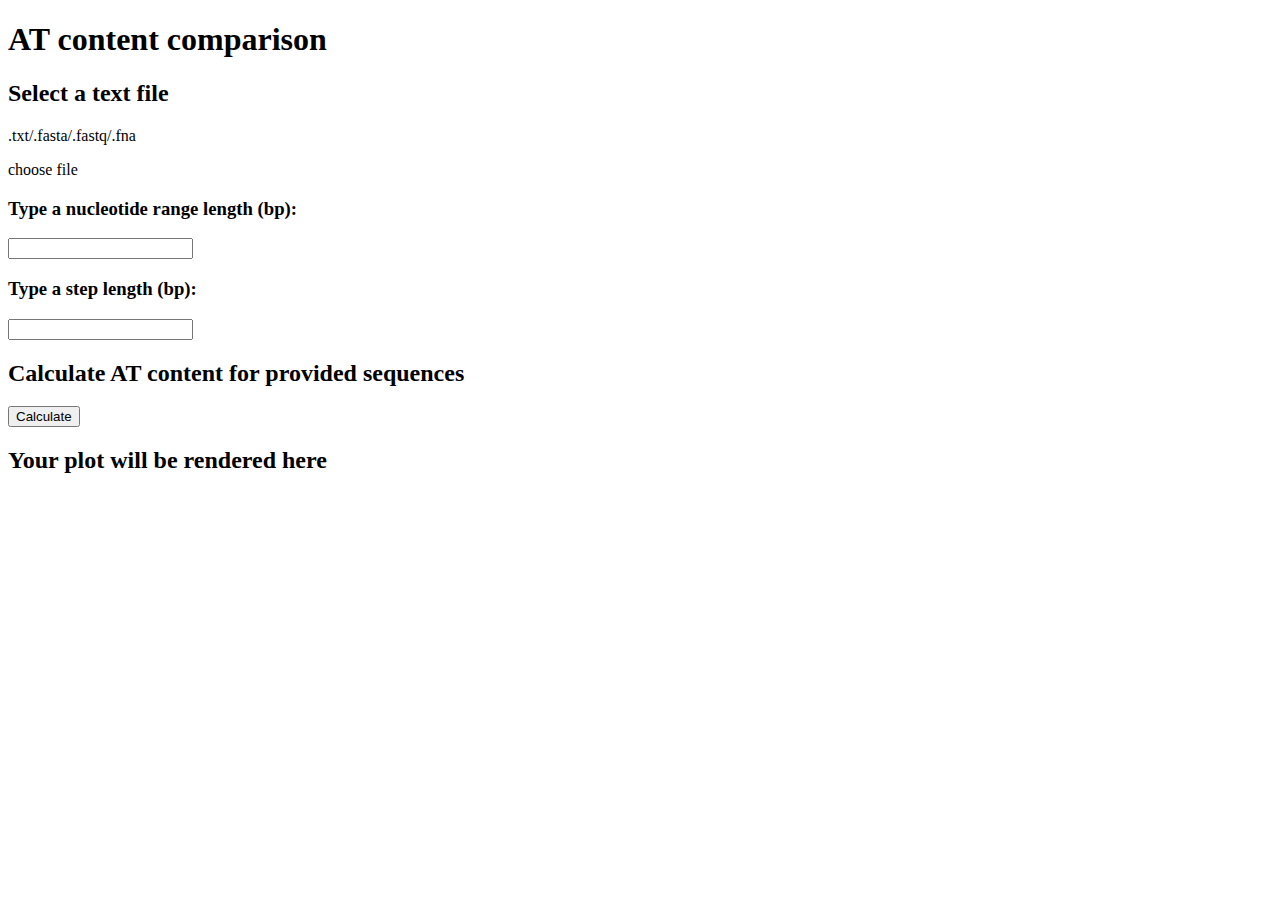
==== ATPercent/index.html @ ddbe9c7b "Add files via upload" ====
<!DOCTYPE html>
<html>
  <head>
    <meta charset="utf-8" />
    <base href="/"/>
    <title>ATcontent</title>
    <script src="https://cdn.plot.ly/plotly-latest.min.js"></script>
    <script src="./js/AT.js"></script>
    <link
      href="https://fonts.googleapis.com/css?family=Montserrat:300,300i,400,500i,700&display=swap"
      rel="stylesheet"
    />
    <link rel="stylesheet" href="./css/normalize.css" />
    <link rel="stylesheet" href="./css/AT.css" />
  </head>
  <body>
    <div class="AT__wrapper">
      <h1 class="AT__header">AT content comparison</h1>
      <form name="AT-form" class="AT__inputs-area">
        <div class="AT__sequence-input" class="AT__sequence-input">
          <h2>Select a text file</h2>
          <p>.txt/.fasta/.fastq/.fna</p>
          <label for="fileInput" class="AT__sequence-input-label"
            >choose file</label
          >
          <input
            type="file"
            name="file"
            id="fileInput"
            accept=".txt,.fasta,.fastq,.fna"
            style="display: none;"
          />
          <div class="note"></div>
        </div>
        <div class="AT__range-input">
          <label for="range">
            <h3>Type a nucleotide range length (bp):</h3>
          </label>
          <input type="number" name="range" id="range" name="range" />
        </div>
        <div class="AT__step-input">
          <label for="step">
            <h3>Type a step length (bp):</h3>
          </label>
          <input type="number" name="step" id="step" name="step" />
        </div>
      </form>
      <div class="AT__generate-chart">
        <h2>Calculate AT content for provided sequences</h2>
        <button onclick="calcAll()" id="calcAll">Calculate</button>
      </div>
      <div id="plot-area" class="AT__plot-placeholder">
        <h2 class="AT__plot-placeholder-text">
          Your plot will be rendered here
        </h2>
      </div>
    </div>
  </body>
</html>
---- ATPercent/css/AT.css ----
html {
  box-sizing: border-box;
}
body {
  font-family: "Montserrat", sans-serif;
  font-size: 100%;
  background: #bad8e1;
  box-sizing: border-box;
}
h2 {
  font-size: 1rem;
}
label {
  font-size: 0.8rem;
}
.AT__wrapper {
  display: flex;
  flex-direction: column;
  justify-content: flex-start;
  align-items: center;
  width: 60vw;
  height: 100vh;
  background:  #f8f9f9;
  margin: 0 auto;
  min-height: 300px;
  box-shadow: 0 2px 10px rgba(0, 0, 0, 0.4);
}
.AT__header {
  font-size: 2.5rem;
  padding-top: 2rem;
  color: #035e83;
}
.AT__inputs-area {
  display: flex;
  flex-direction: column;
  align-items: center;
}
.AT__sequence-input {
  display: flex;
  flex-direction: column;
  justify-content: center;
  align-items: center;
}
.AT__range-input {
  display: flex;
  flex-direction: column;
  justify-content: center;
  align-items: center;
}
.AT__step-input {
  display: flex;
  flex-direction: column;
  justify-content: center;
  align-items: center;
}
.AT__sequence-input p {
  background-color: aliceblue;
}
.AT__sequence-input-label {
  color: #fff;
  text-transform: uppercase;
  text-decoration: none;
  background: goldenrod;
  padding: 0.6rem;
  border-radius: 0.1rem;
  display: inline-block;
  border: none;
}
.AT__generate-chart {
  display: flex;
  flex-direction: column;
  justify-content: center;
  align-items: center;
}
.AT__generate-chart button {
  color: #fff;
  text-transform: uppercase;
  text-decoration: none;
  background: goldenrod;
  padding: 0.6rem;
  width: 15rem;
  border-radius: 0.1rem;
  display: inline-block;
  border: none;
  transition: all 0.1s ease 0s;
}
.AT__plot-placeholder {
  display: flex;
  justify-content: center;
  align-items: center;
  height: 45vh;
  margin-top: 1rem;
  width: 90%;
  background-color: #e6e6e6;
  color: goldenrod;
}
.AT__plot-placeholder-text {
  font-size: 3rem;
  font-weight: lighter;
}
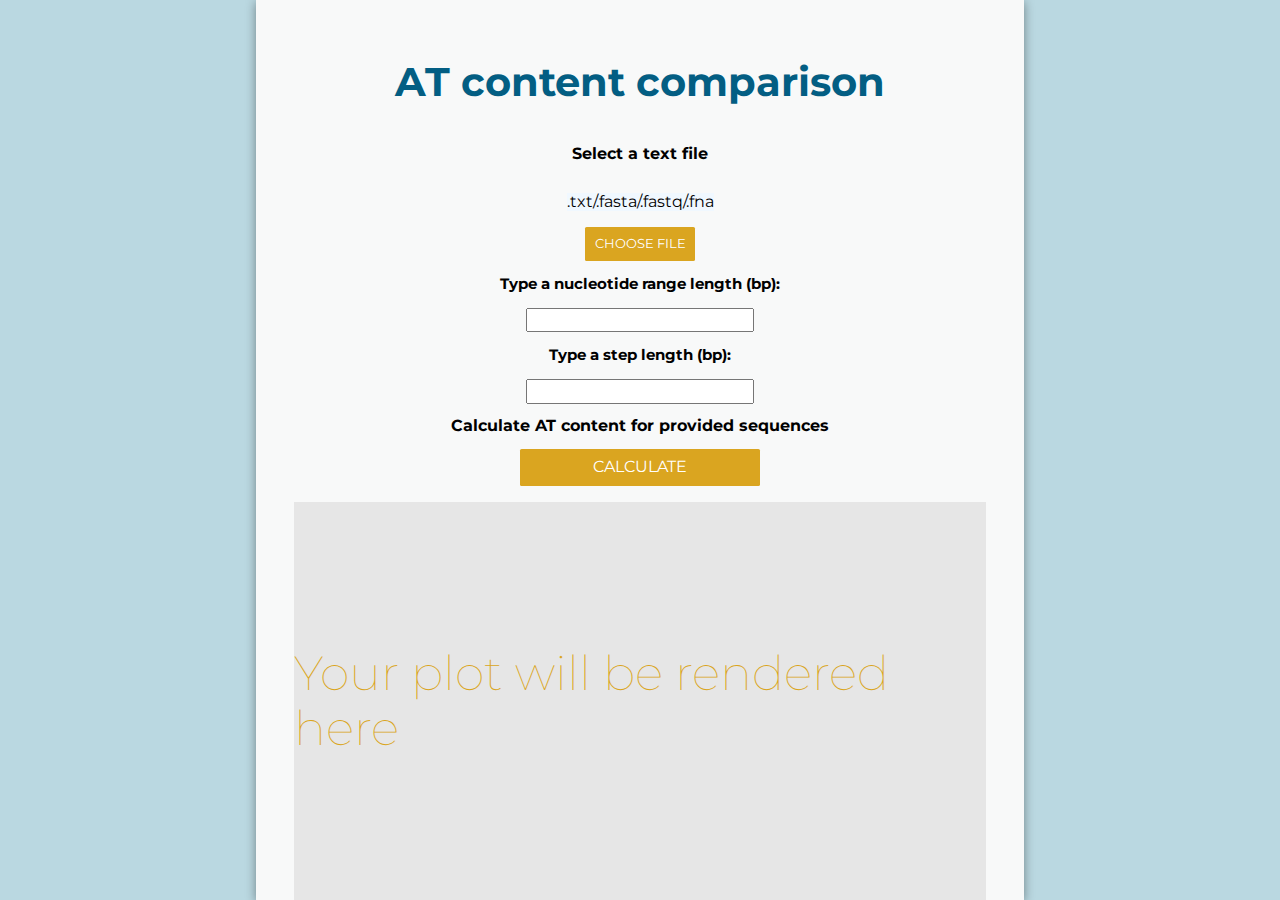
==== commit 42955273: "Update index.html" ====
--- a/ATPercent/index.html
+++ b/ATPercent/index.html
@@ -2,7 +2,6 @@
 <html>
   <head>
     <meta charset="utf-8" />
-    <base href="/"/>
     <title>ATcontent</title>
     <script src="https://cdn.plot.ly/plotly-latest.min.js"></script>
     <script src="./js/AT.js"></script>
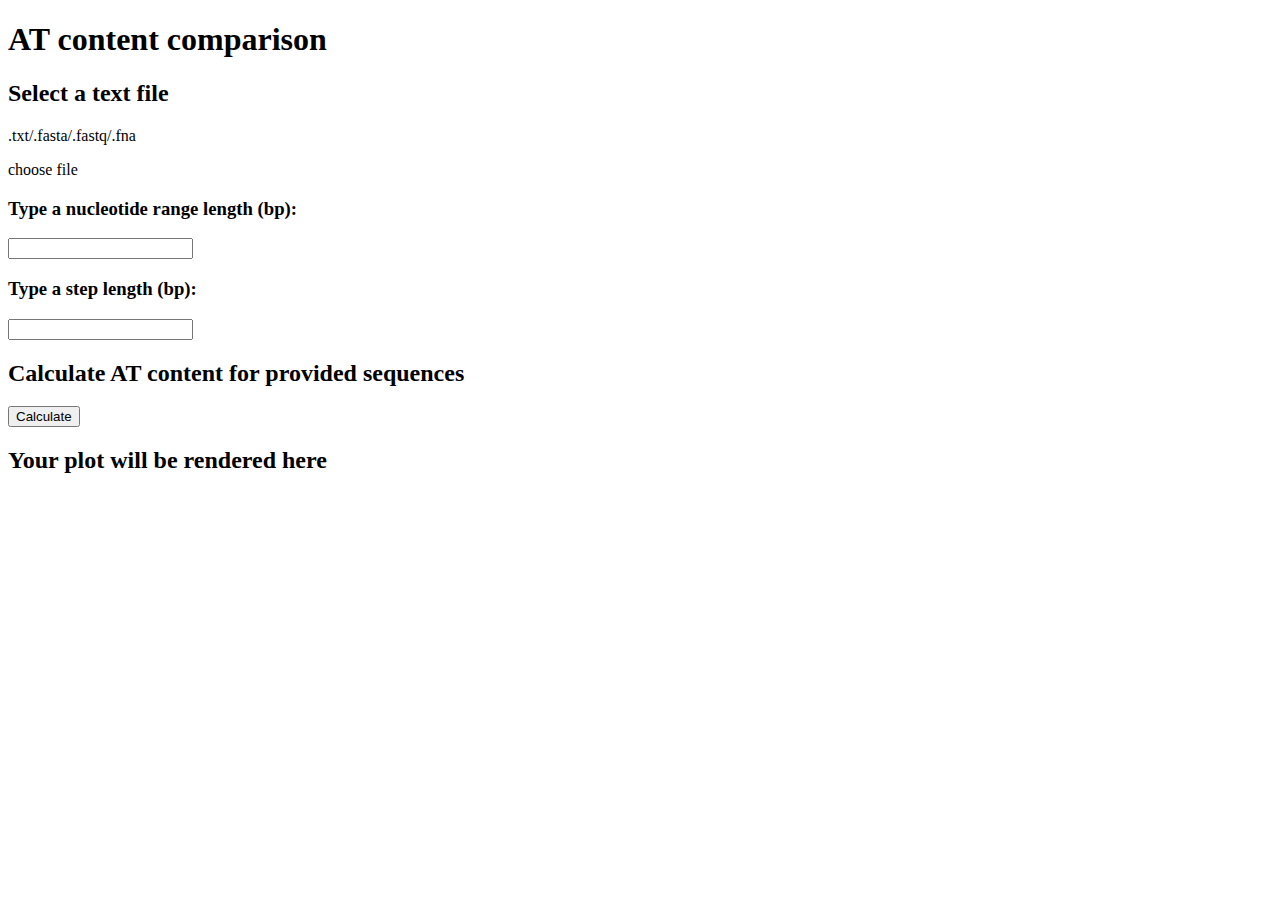
==== commit e91e7957: "Update index.html" ====
--- a/ATPercent/index.html
+++ b/ATPercent/index.html
@@ -4,13 +4,13 @@
     <meta charset="utf-8" />
     <title>ATcontent</title>
     <script src="https://cdn.plot.ly/plotly-latest.min.js"></script>
-    <script src="./js/AT.js"></script>
+    <script src="./ATPercent/js/AT.js"></script>
     <link
       href="https://fonts.googleapis.com/css?family=Montserrat:300,300i,400,500i,700&display=swap"
       rel="stylesheet"
     />
-    <link rel="stylesheet" href="./css/normalize.css" />
-    <link rel="stylesheet" href="./css/AT.css" />
+    <link rel="stylesheet" href="./ATPercent/css/normalize.css" />
+    <link rel="stylesheet" href="./ATPercent/css/AT.css" />
   </head>
   <body>
     <div class="AT__wrapper">
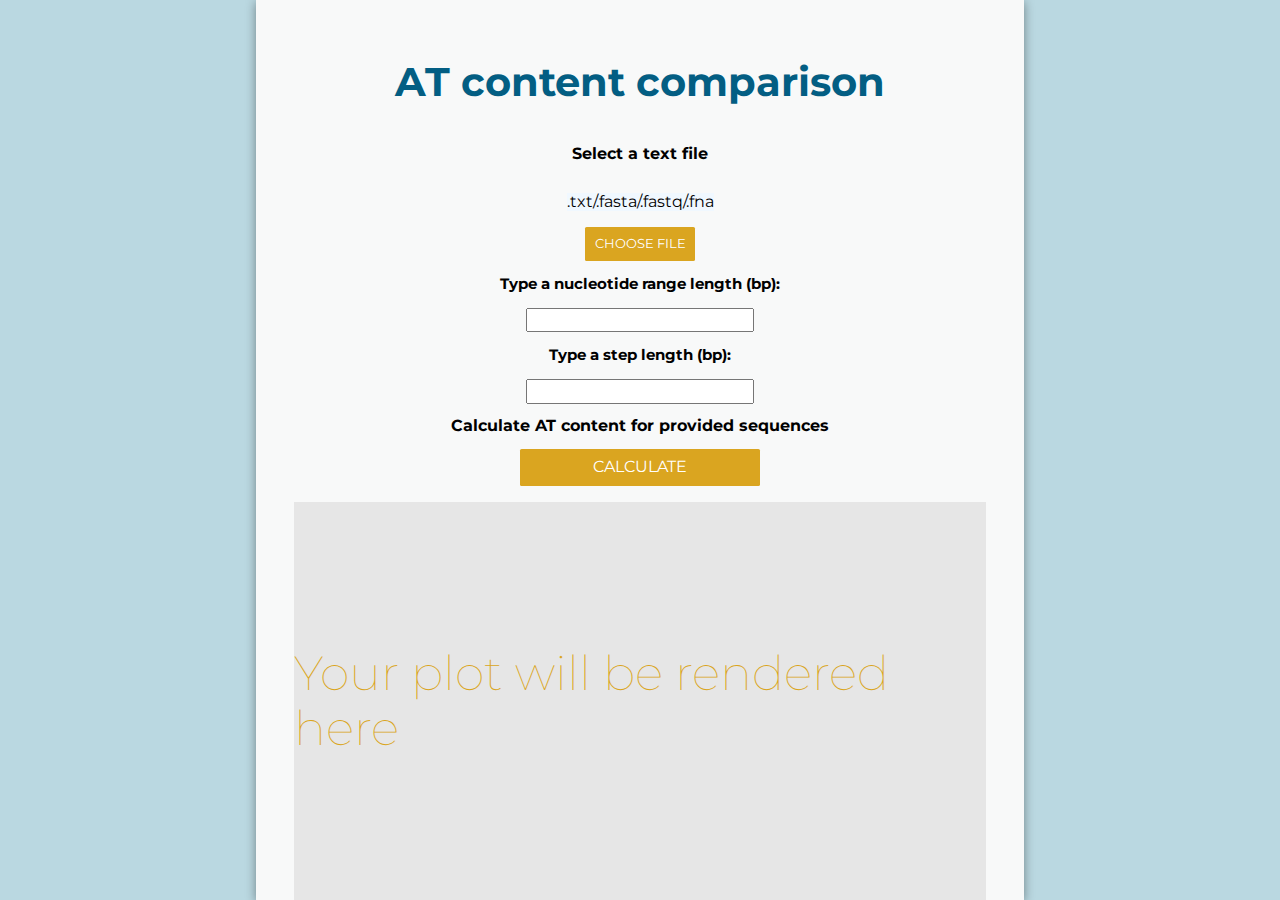
==== commit 796634d0: "Update index.html" ====
--- a/ATPercent/index.html
+++ b/ATPercent/index.html
@@ -4,13 +4,13 @@
     <meta charset="utf-8" />
     <title>ATcontent</title>
     <script src="https://cdn.plot.ly/plotly-latest.min.js"></script>
-    <script src="./ATPercent/js/AT.js"></script>
+    <script src="js/AT.js"></script>
     <link
       href="https://fonts.googleapis.com/css?family=Montserrat:300,300i,400,500i,700&display=swap"
       rel="stylesheet"
     />
-    <link rel="stylesheet" href="./ATPercent/css/normalize.css" />
-    <link rel="stylesheet" href="./ATPercent/css/AT.css" />
+    <link rel="stylesheet" href="css/normalize.css" />
+    <link rel="stylesheet" href="css/AT.css" />
   </head>
   <body>
     <div class="AT__wrapper">
--- a/ATPercent/css/AT.css
+++ b/ATPercent/css/AT.css
@@ -0,0 +1,100 @@
+html {
+  box-sizing: border-box;
+}
+body {
+  font-family: "Montserrat", sans-serif;
+  font-size: 100%;
+  background: #bad8e1;
+  box-sizing: border-box;
+}
+h2 {
+  font-size: 1rem;
+}
+label {
+  font-size: 0.8rem;
+}
+.AT__wrapper {
+  display: flex;
+  flex-direction: column;
+  justify-content: flex-start;
+  align-items: center;
+  width: 60vw;
+  height: 100vh;
+  background:  #f8f9f9;
+  margin: 0 auto;
+  min-height: 300px;
+  box-shadow: 0 2px 10px rgba(0, 0, 0, 0.4);
+}
+.AT__header {
+  font-size: 2.5rem;
+  padding-top: 2rem;
+  color: #035e83;
+}
+.AT__inputs-area {
+  display: flex;
+  flex-direction: column;
+  align-items: center;
+}
+.AT__sequence-input {
+  display: flex;
+  flex-direction: column;
+  justify-content: center;
+  align-items: center;
+}
+.AT__range-input {
+  display: flex;
+  flex-direction: column;
+  justify-content: center;
+  align-items: center;
+}
+.AT__step-input {
+  display: flex;
+  flex-direction: column;
+  justify-content: center;
+  align-items: center;
+}
+.AT__sequence-input p {
+  background-color: aliceblue;
+}
+.AT__sequence-input-label {
+  color: #fff;
+  text-transform: uppercase;
+  text-decoration: none;
+  background: goldenrod;
+  padding: 0.6rem;
+  border-radius: 0.1rem;
+  display: inline-block;
+  border: none;
+}
+.AT__generate-chart {
+  display: flex;
+  flex-direction: column;
+  justify-content: center;
+  align-items: center;
+}
+.AT__generate-chart button {
+  color: #fff;
+  text-transform: uppercase;
+  text-decoration: none;
+  background: goldenrod;
+  padding: 0.6rem;
+  width: 15rem;
+  border-radius: 0.1rem;
+  display: inline-block;
+  border: none;
+  transition: all 0.1s ease 0s;
+}
+.AT__plot-placeholder {
+  display: flex;
+  justify-content: center;
+  align-items: center;
+  height: 45vh;
+  margin-top: 1rem;
+  width: 90%;
+  background-color: #e6e6e6;
+  color: goldenrod;
+}
+.AT__plot-placeholder-text {
+  font-size: 3rem;
+  font-weight: lighter;
+}
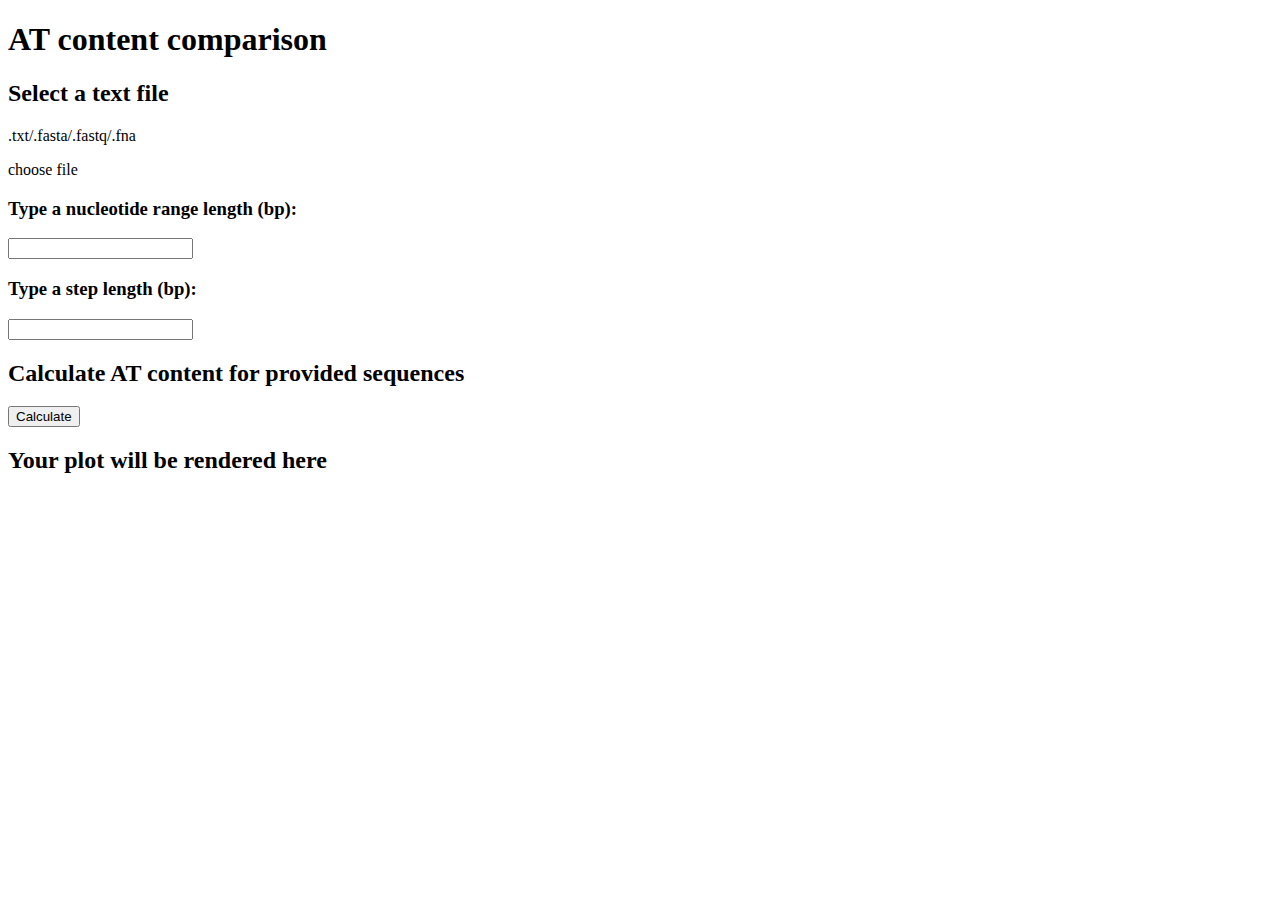
==== commit 69a35bd2: "Add files via upload" ====
--- a/ATPercent/index.html
+++ b/ATPercent/index.html
@@ -2,15 +2,16 @@
 <html>
   <head>
     <meta charset="utf-8" />
+    <base href="/"/>
     <title>ATcontent</title>
     <script src="https://cdn.plot.ly/plotly-latest.min.js"></script>
-    <script src="js/AT.js"></script>
+    <script src="./js/AT.js"></script>
     <link
       href="https://fonts.googleapis.com/css?family=Montserrat:300,300i,400,500i,700&display=swap"
       rel="stylesheet"
     />
-    <link rel="stylesheet" href="css/normalize.css" />
-    <link rel="stylesheet" href="css/AT.css" />
+    <link rel="stylesheet" href="./css/normalize.css" />
+    <link rel="stylesheet" href="./css/AT.css" />
   </head>
   <body>
     <div class="AT__wrapper">
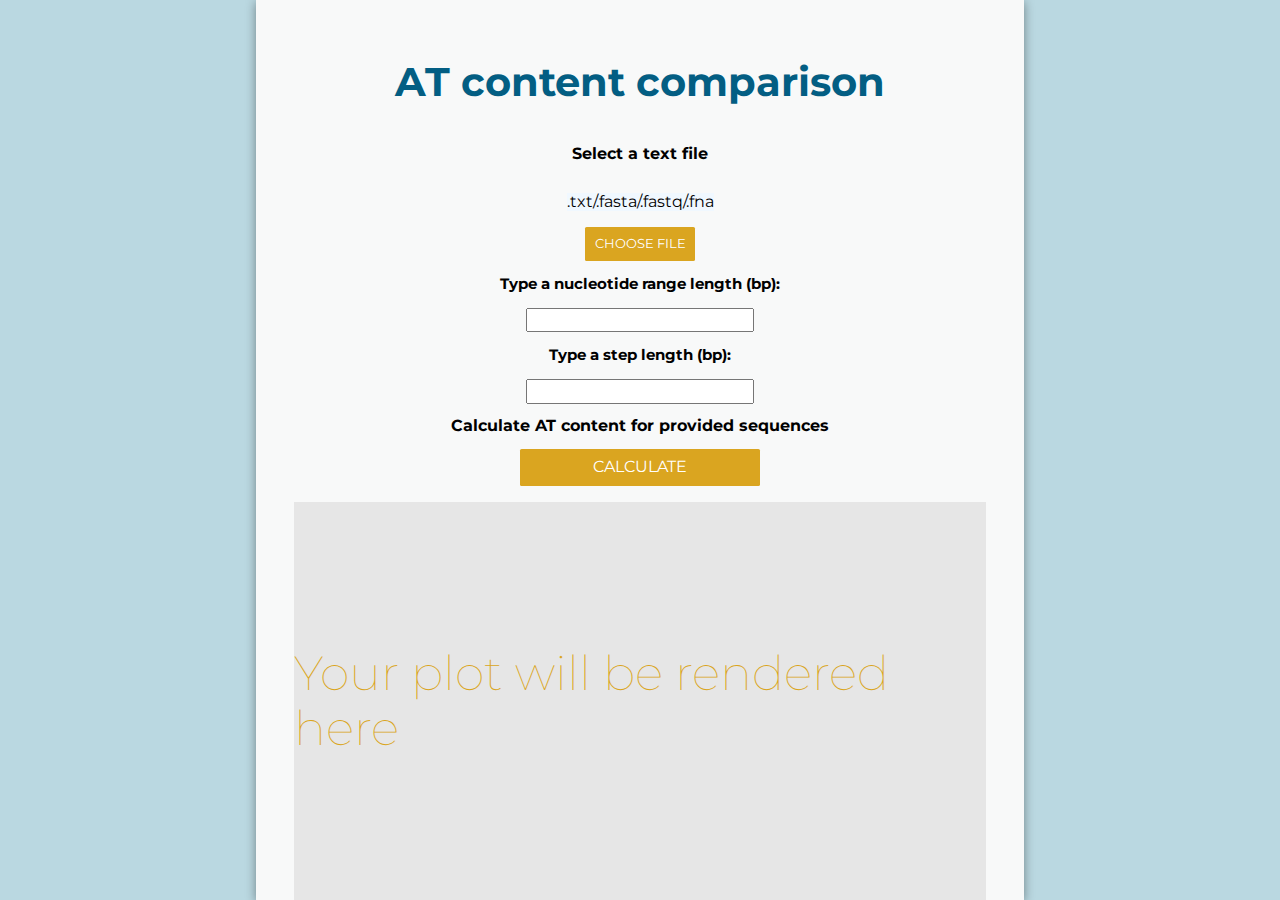
==== commit a106efcd: "Update index.html" ====
--- a/ATPercent/index.html
+++ b/ATPercent/index.html
@@ -2,7 +2,7 @@
 <html>
   <head>
     <meta charset="utf-8" />
-    <base href="/"/>
+    <base href="/ATPercent/"/>
     <title>ATcontent</title>
     <script src="https://cdn.plot.ly/plotly-latest.min.js"></script>
     <script src="./js/AT.js"></script>
